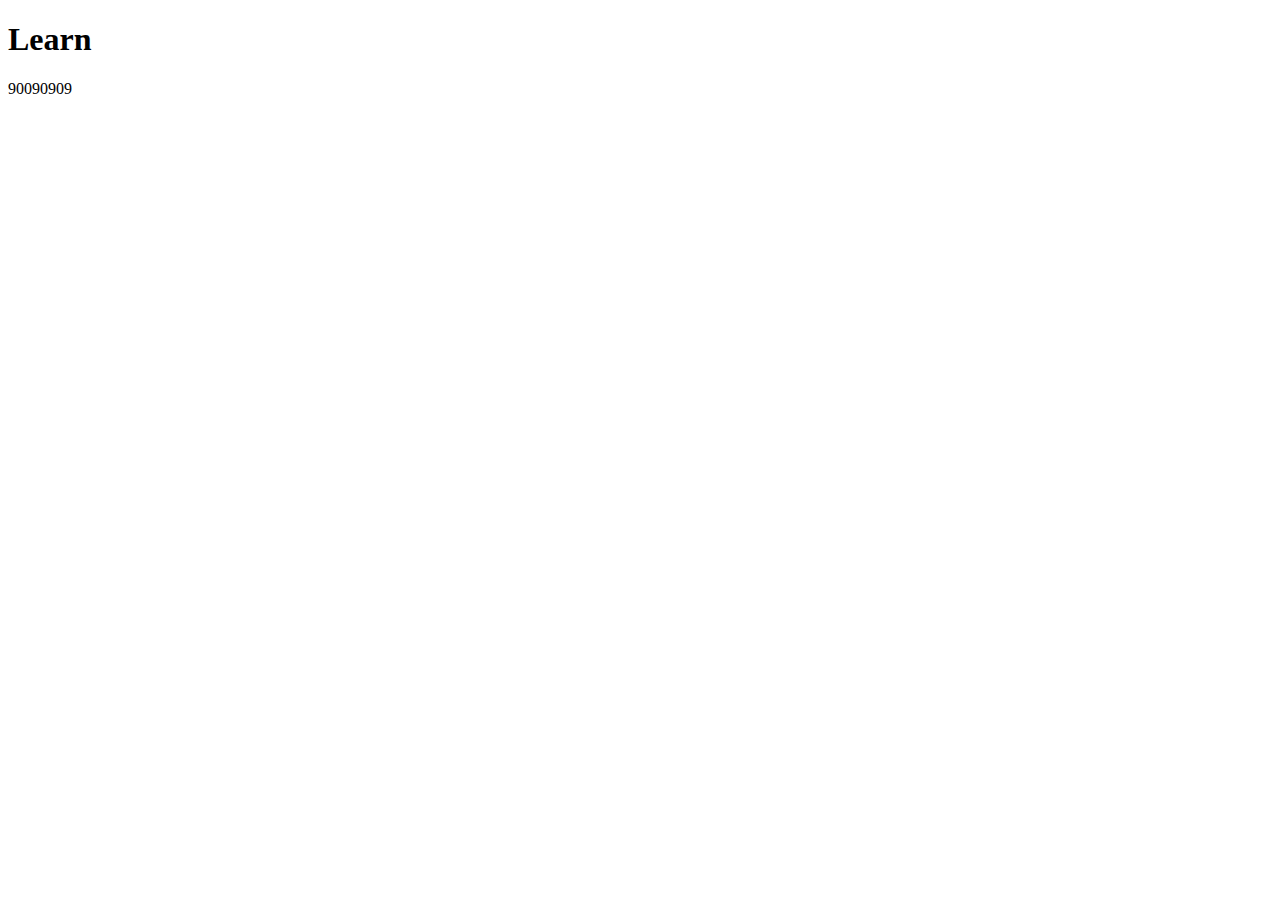
==== index.html @ 375299ec "Initial commit" ====
<!DOCTYPE html>
<html lang="en">
<head>
    <meta charset="UTF-8">
    <meta name="viewport" content="width=device-width, initial-scale=1.0">
    <title>Document</title>
</head>
<body>
    <h1>Learn</h1>
    <p>90090909</p>
</body>
</html>
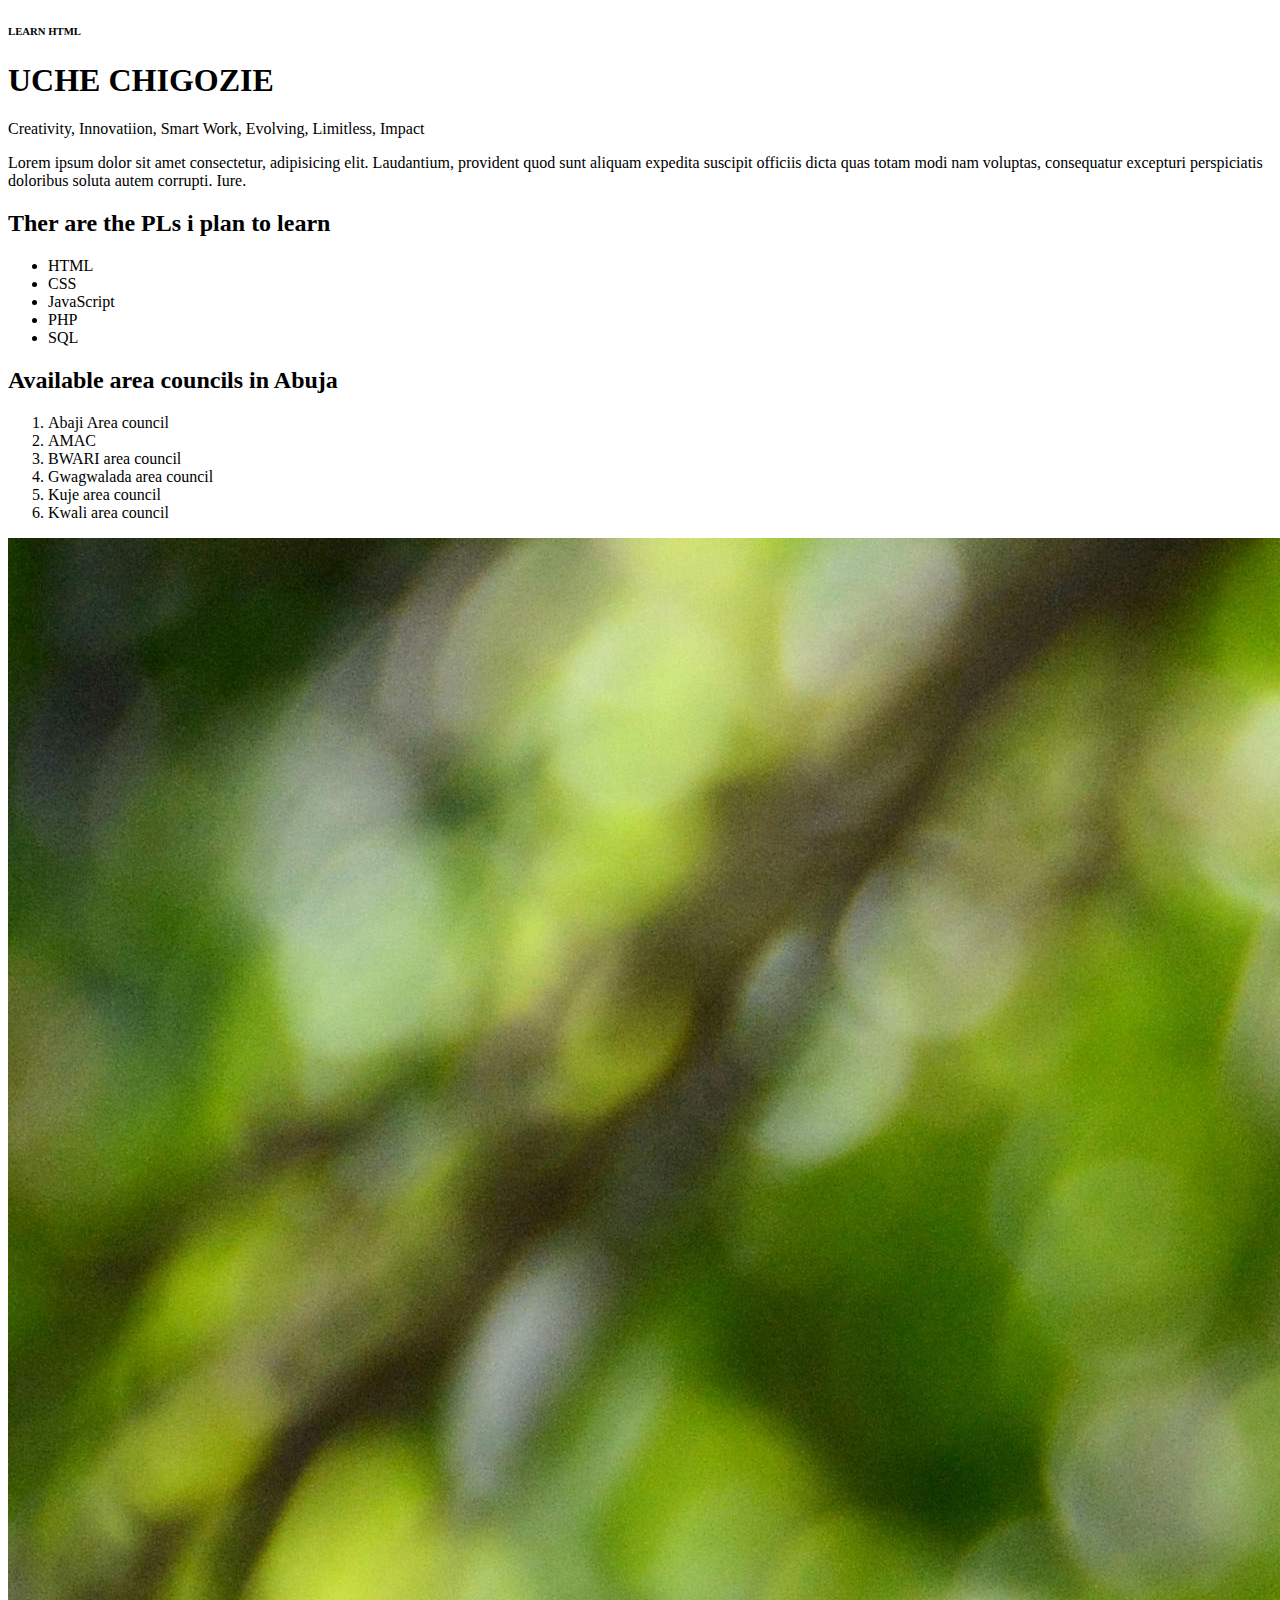
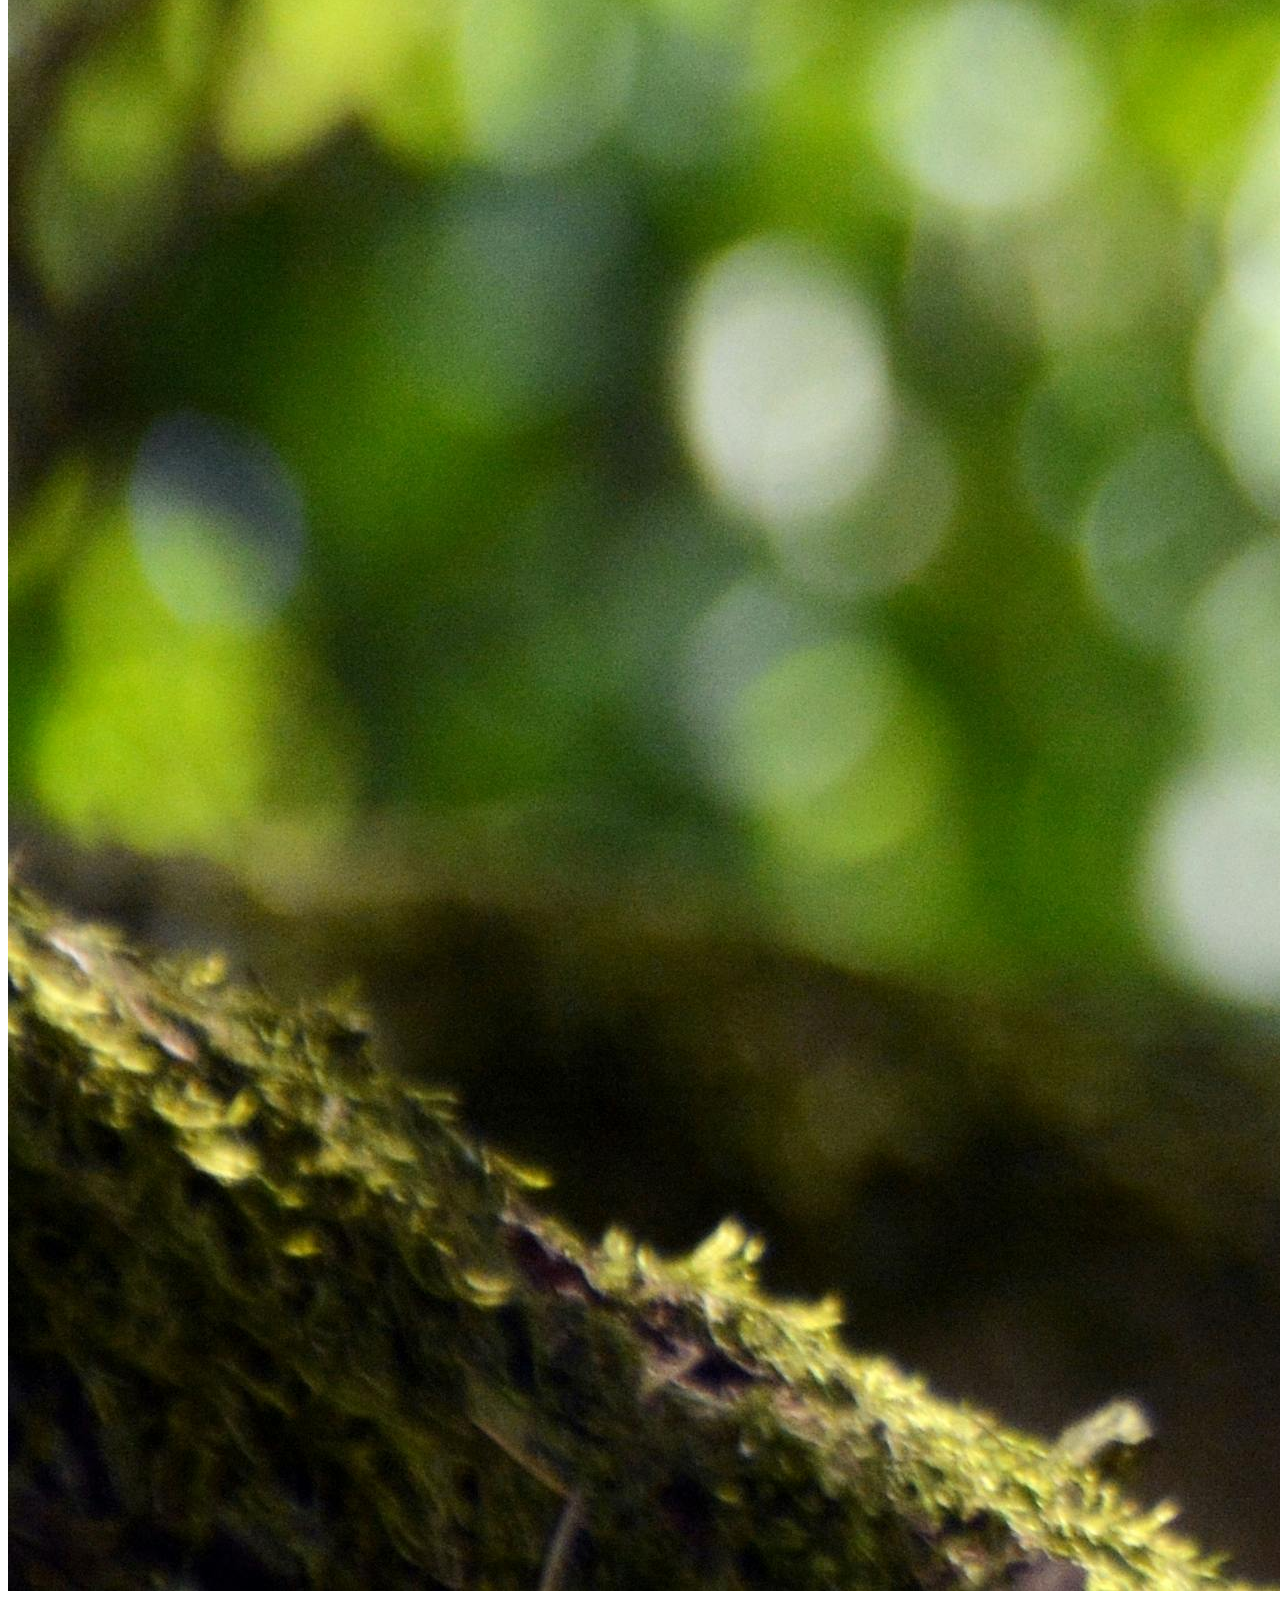
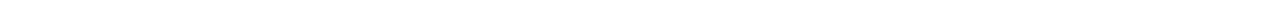
==== commit 6e6b163b: "added list and image" ====
--- a/index.html
+++ b/index.html
@@ -6,7 +6,27 @@
     <title>Document</title>
 </head>
 <body>
-    <h1>Learn</h1>
-    <p>90090909</p>
+    <h6>LEARN HTML</h6>
+    <h1>UCHE CHIGOZIE</h1>
+    <P>Creativity, Innovatiion, Smart Work, Evolving, Limitless, Impact</P>
+    <p>Lorem ipsum dolor sit amet consectetur, adipisicing elit. Laudantium, provident quod sunt aliquam expedita suscipit officiis dicta quas totam modi nam voluptas, consequatur excepturi perspiciatis doloribus soluta autem corrupti. Iure.</p>
+    <h2>Ther are the PLs i plan to learn</h2>
+    <ul>
+        <li>HTML</li>
+        <li>CSS</li>
+        <li>JavaScript</li>
+        <li>PHP</li>
+        <li>SQL</li>
+    </ul>
+    <h2>Available area councils in Abuja</h2>
+    <ol>
+        <li>Abaji Area council</li>
+        <li>AMAC</li>
+        <li>BWARI area council</li>
+        <li>Gwagwalada area council</li>
+        <li>Kuje area council</li>
+        <li>Kwali area council</li>
+    </ol>
+    <img src="pexels-pixabay-434041.jpg" alt="">
 </body>
 </html>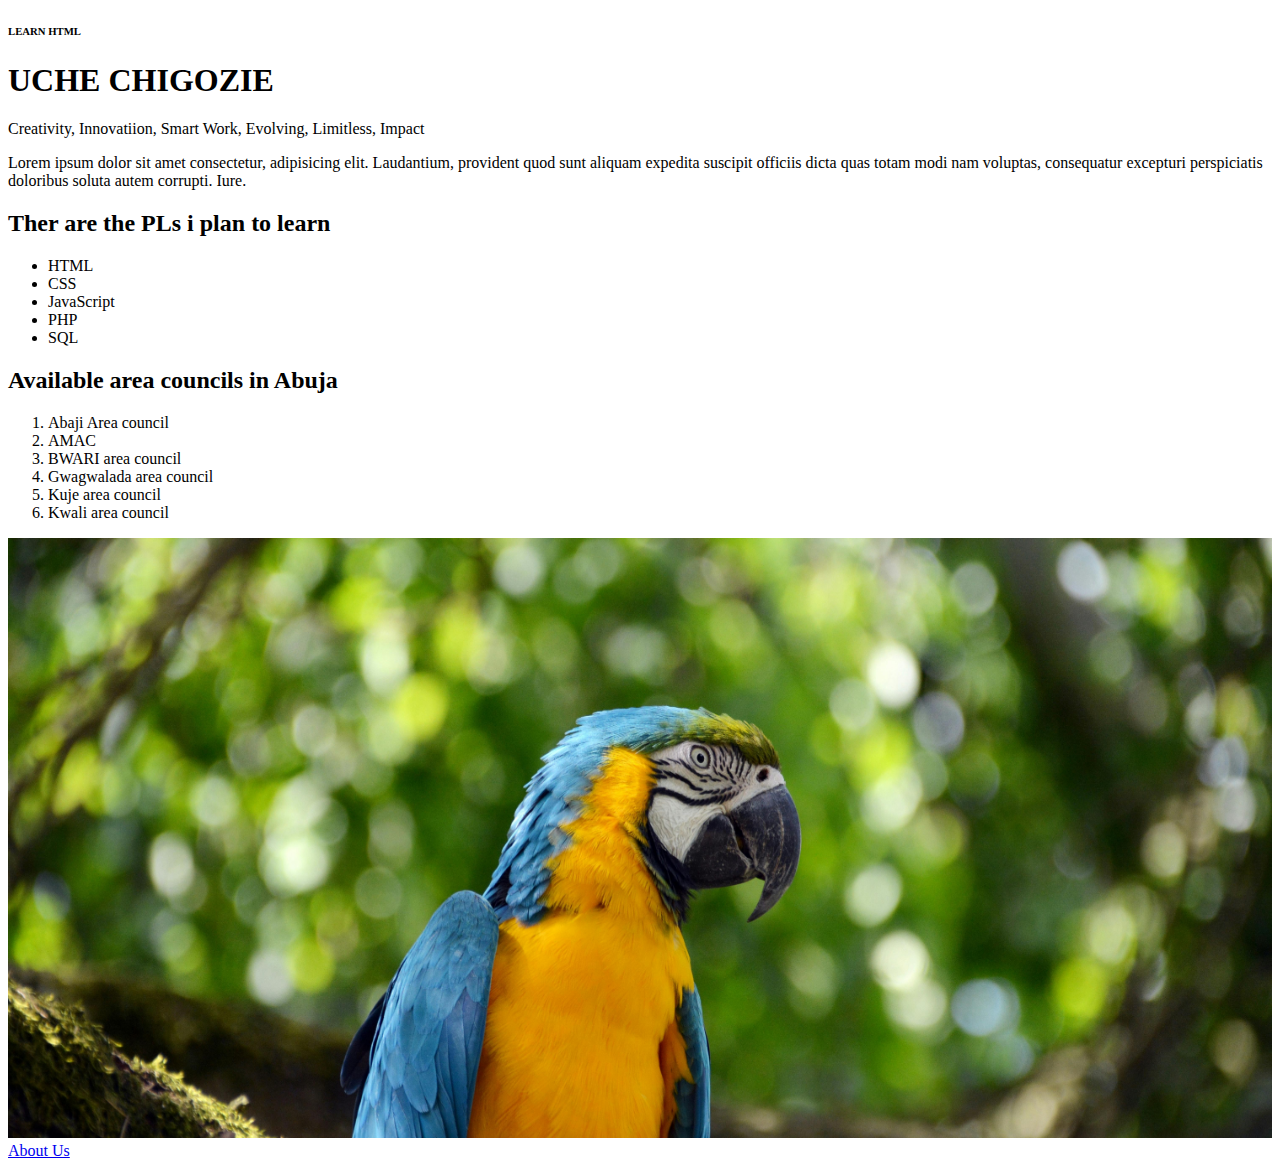
==== commit 81e4fa90: "added about page" ====
--- a/index.html
+++ b/index.html
@@ -27,6 +27,8 @@
         <li>Kuje area council</li>
         <li>Kwali area council</li>
     </ol>
-    <img src="pexels-pixabay-434041.jpg" alt="">
+    <img src="parrot.jpg" alt="parrot" width="100%" height="600">
+    <a href="about.html">About Us
+    </a>
 </body>
 </html>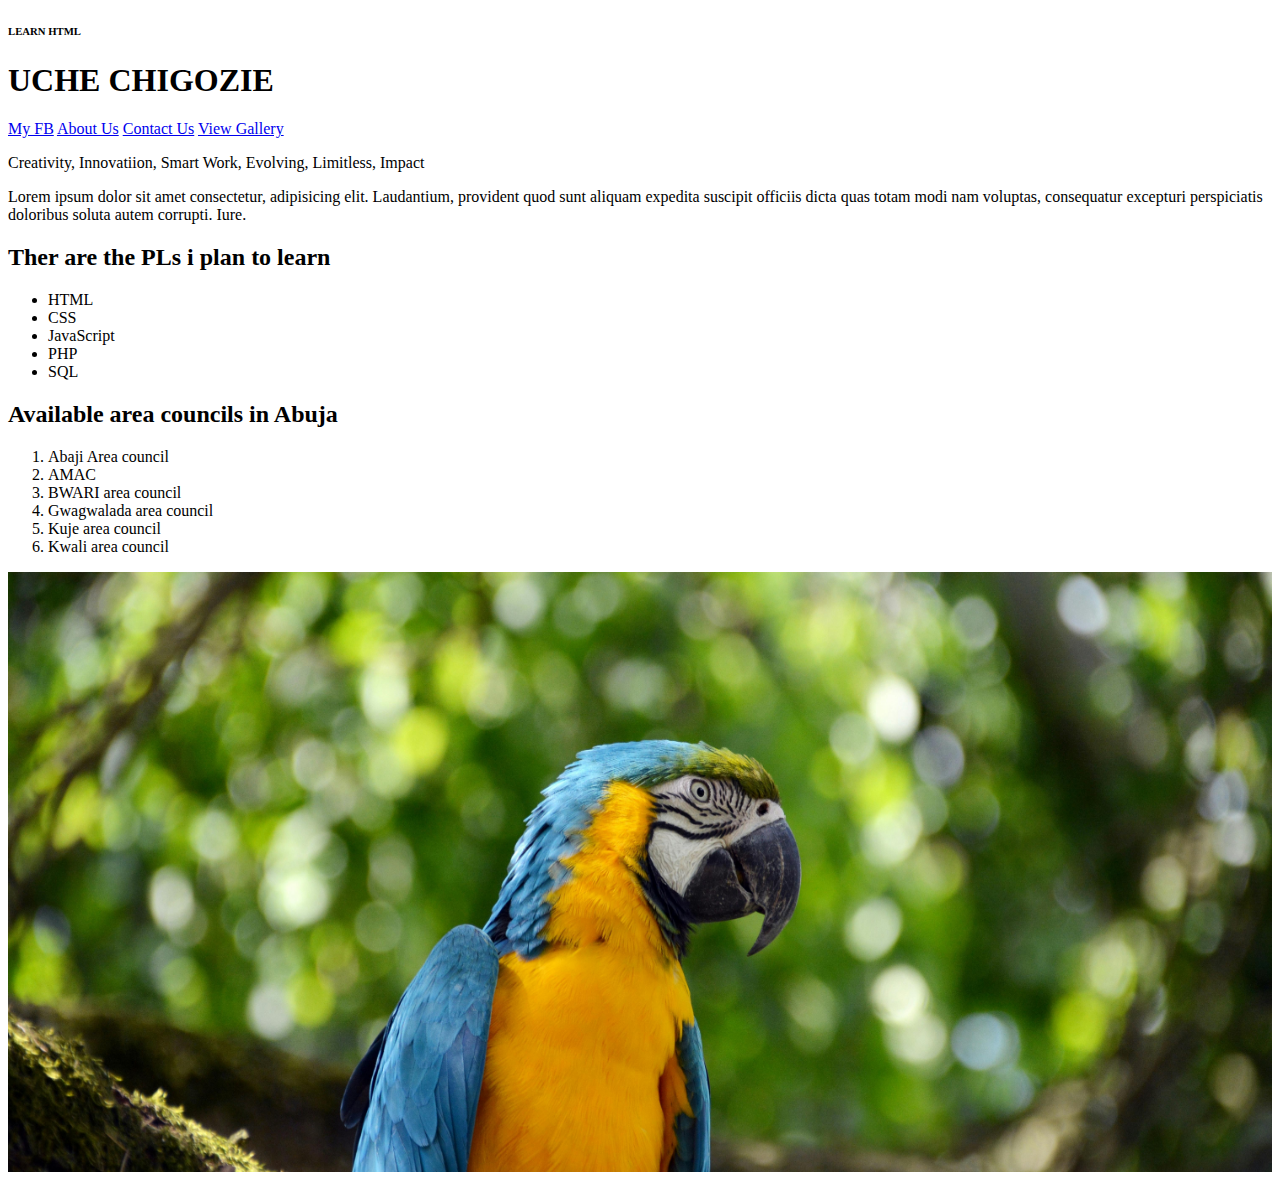
==== commit 22296226: "added and linked new pages" ====
--- a/index.html
+++ b/index.html
@@ -8,6 +8,10 @@
 <body>
     <h6>LEARN HTML</h6>
     <h1>UCHE CHIGOZIE</h1>
+    <a href="https://web.facebook.com/?_rdc=1&_rdr">My FB</a>
+    <a href="about.html" target="_blank">About Us</a>
+    <a href="contact.html" target="_blank">Contact Us</a>
+    <a href="gallery.html" target="_blank">View Gallery</a>
     <P>Creativity, Innovatiion, Smart Work, Evolving, Limitless, Impact</P>
     <p>Lorem ipsum dolor sit amet consectetur, adipisicing elit. Laudantium, provident quod sunt aliquam expedita suscipit officiis dicta quas totam modi nam voluptas, consequatur excepturi perspiciatis doloribus soluta autem corrupti. Iure.</p>
     <h2>Ther are the PLs i plan to learn</h2>
@@ -28,7 +32,5 @@
         <li>Kwali area council</li>
     </ol>
     <img src="parrot.jpg" alt="parrot" width="100%" height="600">
-    <a href="about.html">About Us
-    </a>
 </body>
 </html>